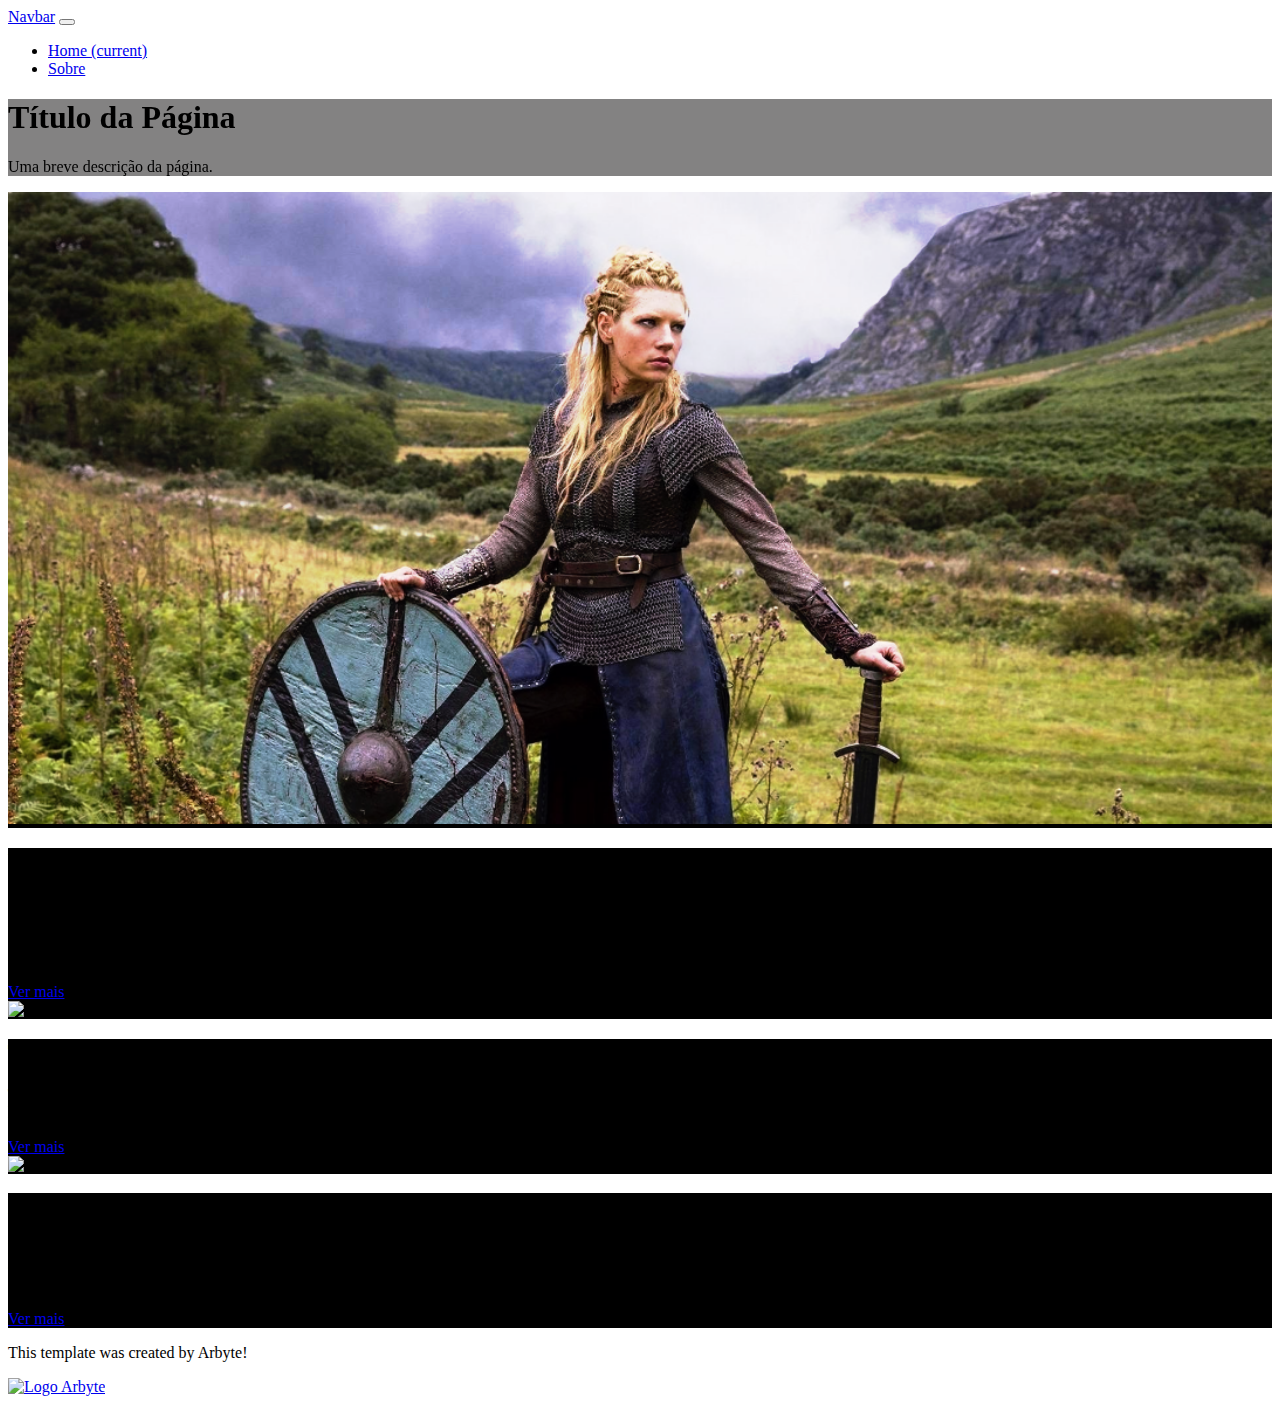
==== index.html @ 4dc962fb "Atualização Edimar Ladeia" ====
<!DOCTYPE html>
<html lang="pt-br">
<head>
    <meta charset="UTF-8">
    <meta name="viewport" content="width=device-width, initial-scale=1.0">
    <title>Atividade de Framework - Arbyte</title>
    <link rel="stylesheet" href="https://stackpath.bootstrapcdn.com/bootstrap/4.5.0/css/bootstrap.min.css" integrity="sha384-9aIt2nRpC12Uk9gS9baDl411NQApFmC26EwAOH8WgZl5MYYxFfc+NcPb1dKGj7Sk" crossorigin="anonymous">
    <link rel="stylesheet" href="css/style.css">
</head>
<body>
    <nav class="navbar navbar-expand-lg navbar-dark bg-primary">
        <a class="navbar-brand" href="index.html">Navbar</a>
        <button class="navbar-toggler" type="button" data-toggle="collapse" data-target="#navbarSupportedContent" aria-controls="navbarSupportedContent" aria-expanded="false" aria-label="Toggle navigation">
            <span class="navbar-toggler-icon"></span>
        </button>
        
        <div class="collapse navbar-collapse" id="navbarSupportedContent">
            <ul class="navbar-nav mr-auto">
            <li class="nav-item active">
                <a class="nav-link" href="index.html">Home <span class="sr-only">(current)</span></a>
            </li>
            <li class="nav-item">
                <a class="nav-link" href="sobre.html">Sobre</a>
            </li>
        </div>
    </nav>

    <div class="bg-image mb-5">
        <div class="jumbotron jumbotron-fluid text-light">
            <div class="container">
                <h1 class="display-4">Título da Página</h1>
                <p class="lead">Uma breve descrição da página.</p>
            </div>
        </div>
    </div>
      

    <div class="container">
        <div class="card mb-5">
            <div class="row">
                <div class="col-sm">
                    <img src="img/supernatural.jpg" alt="Supernatural" class="article-images">
                </div>
                <div class="col-sm">
                    <div class="container-fluid p-3">
                        <h2 class="text-center">Vikings</h2>
                        <p>Segundo Feitos dos Danos, de Saxão Gramático, era uma guerreira e reconhecida valquíria, esposa de Ragnar Lodbrok. A sua carreira bélica teve início quando Frø, um caudilho tribal dos suíones, invadiu Noruega e matou um conde por volta do ano 840. Frø anunciou que as mulheres da família do conde deviam fazer parte de um bordel. Quando Ragnar Lodbrok combate contra Frø com o seu exército para vingar a morte do seu avô Sivardo, numerosas mulheres vítimas de abuso vestiram-se de homens e fugiram para o acampamento de Ragnar para que evitassem a humilhação, algumas das quais se juntaram aos homens em batalha.</p>
                        <a href="https://observatoriodocinema.uol.com.br/series-e-tv/2020/06/atriz-revela-bizarra-cena-de-sexo-de-spoiler-e-ragnar-em-vikings" class="btn btn-primary">Ver mais</a>
                    </div>
                </div>
            </div>
        </div>

        <div class="card mb-5">
            <div class="row">
                <div class="col-sm">
                    <img src="img/the-walking-dead.png" alt="The Walking Dead" class="article-images">
                </div>
                <div class="col-sm">
                    <div class="container-fluid p-3">
                        <h2 class="text-center">The Walking Dead</h2>
                        <p>The Walking Dead is an American post-apocalyptic horror television series for AMC based on the comic book series by Robert Kirkman, Tony Moore, and Charlie Adlard. The series features a large ensemble cast as survivors of a zombie apocalypse, trying to stay alive under near-constant threat of attacks from the mindless zombies, colloquially known as "walkers".</p>
                        <a href="#" class="btn btn-primary">Ver mais</a>
                    </div>
                </div>
            </div>
        </div>
        
        <div class="card mb-5">
            <div class="row">
                <div class="col-sm">
                    <img src="img/breaking-bad.jpg" alt="Breaking Bad" class="article-images">
                </div>
                <div class="col-sm">
                    <div class="container-fluid p-3">
                        <h2 class="text-center">Breaking Bad</h2>
                        <p>Breaking Bad is an American neo-Western crime drama television series created and produced by Vince Gilligan. The show aired on AMC from January 20, 2008 to September 29, 2013, consisting of five seasons for a total of 62 episodes. It was set and filmed in Albuquerque, New Mexico, and tells the story of Walter White (Bryan Cranston), an underemployed and depressed high school chemistry teacher who is struggling with a recent diagnosis of stage-three lung cancer.</p>
                        <a href="#" class="btn btn-primary">Ver mais</a>
                    </div>
                </div>
            </div>
        </div>

    </div>

    <footer class="container-fluid bg-dark text-light p-5 mt-5">
        <div class="d-flex bd-highlight">
            <div class="mr-auto bd-highlight"><p>This template was created by Arbyte!</p></div>
            <div class=" bd-highlight"><a href="https://www.arbyte.com.br/"><img src="img/logo-footer.png" alt="Logo Arbyte" class="brand-icon ml-auto"></a></div>
        </div>
    </footer>

        
    
    
    <script src="https://code.jquery.com/jquery-3.5.1.slim.min.js" integrity="sha384-DfXdz2htPH0lsSSs5nCTpuj/zy4C+OGpamoFVy38MVBnE+IbbVYUew+OrCXaRkfj" crossorigin="anonymous"></script>
    <script src="https://cdn.jsdelivr.net/npm/popper.js@1.16.0/dist/umd/popper.min.js" integrity="sha384-Q6E9RHvbIyZFJoft+2mJbHaEWldlvI9IOYy5n3zV9zzTtmI3UksdQRVvoxMfooAo" crossorigin="anonymous"></script>
    <script src="https://stackpath.bootstrapcdn.com/bootstrap/4.5.0/js/bootstrap.min.js" integrity="sha384-OgVRvuATP1z7JjHLkuOU7Xw704+h835Lr+6QL9UvYjZE3Ipu6Tp75j7Bh/kR0JKI" crossorigin="anonymous"></script>
</body>
</html>
---- css/style.css ----
.bg-image {
    background: url('../img/background.jpg');
}

.jumbotron {
    background-color: rgba(8, 6, 6, 0.5);
    -webkit-backdrop-filter: blur(4px);
    backdrop-filter: blur(4px);  
}

.article-images {
    width: 100%;
}

.brand-icon {
    width: 100px;
}
.col-sm{
    
    background-color:black;

}
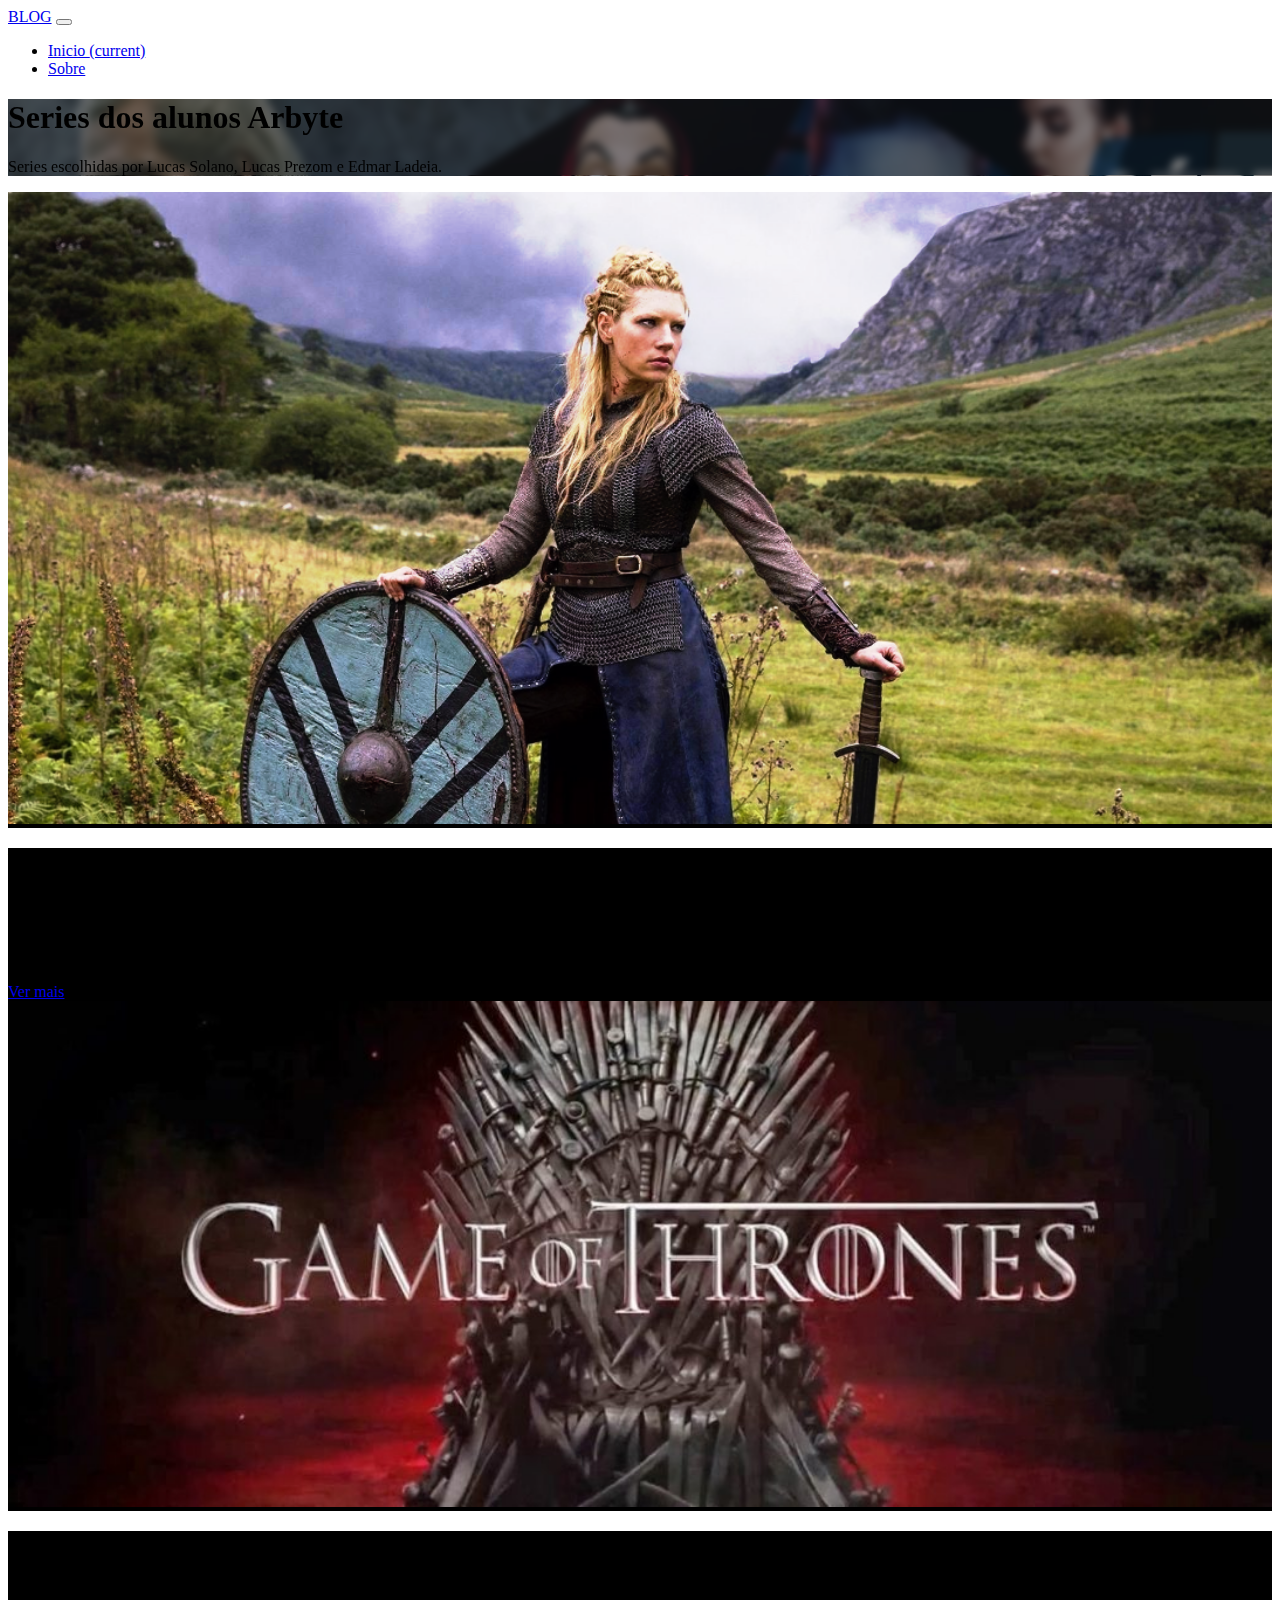
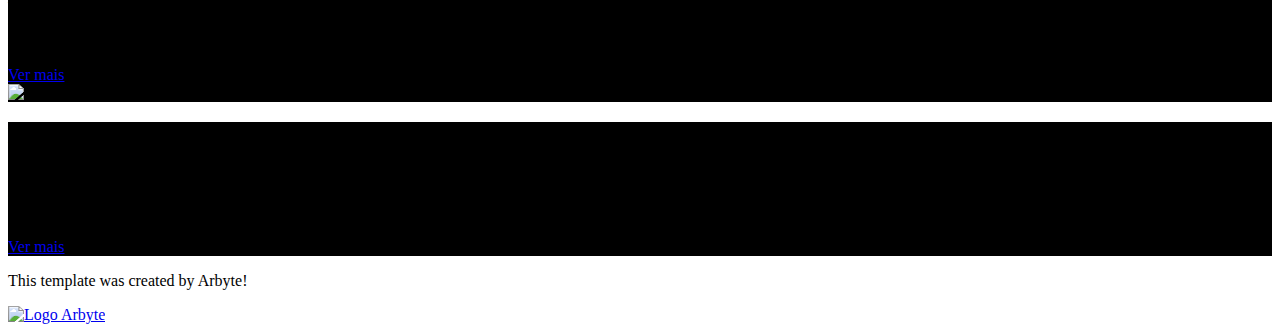
==== commit eb53e90d: "nova atualização por Lucas Prezom" ====
--- a/index.html
+++ b/index.html
@@ -9,7 +9,7 @@
 </head>
 <body>
     <nav class="navbar navbar-expand-lg navbar-dark bg-primary">
-        <a class="navbar-brand" href="index.html">Navbar</a>
+        <a class="navbar-brand" href="index.html">BLOG</a>
         <button class="navbar-toggler" type="button" data-toggle="collapse" data-target="#navbarSupportedContent" aria-controls="navbarSupportedContent" aria-expanded="false" aria-label="Toggle navigation">
             <span class="navbar-toggler-icon"></span>
         </button>
@@ -17,7 +17,7 @@
         <div class="collapse navbar-collapse" id="navbarSupportedContent">
             <ul class="navbar-nav mr-auto">
             <li class="nav-item active">
-                <a class="nav-link" href="index.html">Home <span class="sr-only">(current)</span></a>
+                <a class="nav-link" href="index.html">Inicio <span class="sr-only">(current)</span></a>
             </li>
             <li class="nav-item">
                 <a class="nav-link" href="sobre.html">Sobre</a>
@@ -28,8 +28,8 @@
     <div class="bg-image mb-5">
         <div class="jumbotron jumbotron-fluid text-light">
             <div class="container">
-                <h1 class="display-4">Título da Página</h1>
-                <p class="lead">Uma breve descrição da página.</p>
+                <h1 class="display-4">Series dos alunos Arbyte</h1>
+                <p class="lead">Series escolhidas por Lucas Solano, Lucas Prezom e Edmar Ladeia.</p>
             </div>
         </div>
     </div>
@@ -39,7 +39,7 @@
         <div class="card mb-5">
             <div class="row">
                 <div class="col-sm">
-                    <img src="img/supernatural.jpg" alt="Supernatural" class="article-images">
+                    <img src="img/supernatural.jpg" alt="Vikings" class="article-images">
                 </div>
                 <div class="col-sm">
                     <div class="container-fluid p-3">
@@ -54,13 +54,14 @@
         <div class="card mb-5">
             <div class="row">
                 <div class="col-sm">
-                    <img src="img/the-walking-dead.png" alt="The Walking Dead" class="article-images">
+                    <img src="img/got.jpg" alt="Game Of Thrones" class="article-images">
                 </div>
                 <div class="col-sm">
                     <div class="container-fluid p-3">
-                        <h2 class="text-center">The Walking Dead</h2>
-                        <p>The Walking Dead is an American post-apocalyptic horror television series for AMC based on the comic book series by Robert Kirkman, Tony Moore, and Charlie Adlard. The series features a large ensemble cast as survivors of a zombie apocalypse, trying to stay alive under near-constant threat of attacks from the mindless zombies, colloquially known as "walkers".</p>
-                        <a href="#" class="btn btn-primary">Ver mais</a>
+                        <h2 class="text-center">Game Of Thrones</h2>
+                        <p>Game of Thrones sem dúvida entrou para a história do entretenimento como uma das produções mais bem-sucedidas da história. Seus fãs são engajados emocionalmente, alimentam discussões e toda uma infinidade de ações em torno do seriado ao redor de todo o mundo.
+                            Game of Thrones é uma série de televisão norte-americana criada por David Benioff e D. B. Weiss, e baseada na série de livros A Song of Ice and Fire, de George R. R. Martin.[1] Game of Thrones é filmada no Canadá, na Croácia, na Islândia, em Malta, em Marrocos, na Espanha, na Irlanda do Norte, na Escócia e nos Estados Unidos.</p>
+                        <a href="https://pt.wikipedia.org/wiki/Game_of_Thrones" class="btn btn-primary">Ver mais</a>
                     </div>
                 </div>
             </div>
--- a/css/style.css
+++ b/css/style.css
@@ -1,5 +1,6 @@
 .bg-image {
     background: url('../img/background.jpg');
+    display: center;
 }
 
 .jumbotron {
